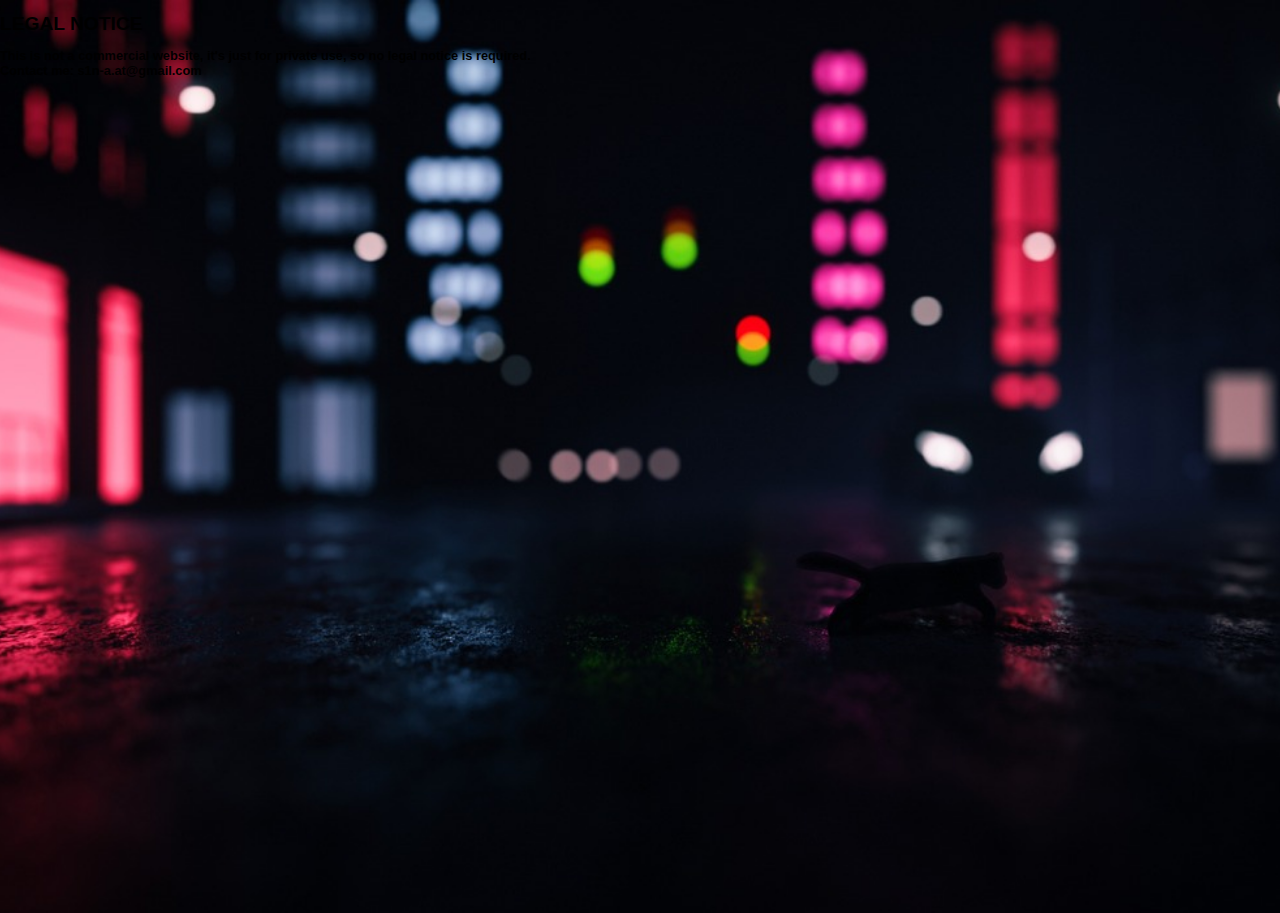
==== legalnotice.html @ e176a796 "Add files via upload" ====
<!DOCTYPE html>

<html lang="de">

    <head>
        <link href="style.css" rel="stylesheet">
        <title>s1n-a</title>
        <link href="favicon.jpg" rel="shortcut icon" type="image/x-icon" />
        <meta charset="UTF-8" />
        <meta name="viewport" content="width=device-width, initial-scale=1, maximum-scale=1, user-scalable=no">

<style>
::-webkit-scrollbar {
    width: 8px;
}

::-webkit-scrollbar-track {
    background-color: #070707; 
}

::-webkit-scrollbar-thumb {
    background-color: rgba(156, 156, 156, 0.2);
    border-radius: 30px;
    border: 1px solid transparent;
    background-clip: content-box;
}

    ::-webkit-scrollbar-thumb:hover {
        background-color: rgba(255, 255, 255, 0.5);
    }

body {
    padding: 0px;
    margin: 0px;
    background-repeat: no-repeat;
    background-position: center;
    height: 100vh;
    background-size: cover; 
    width: 100vw;
    cursor: grab;
    word-wrap: break-word;
    font-family: Arial, Helvetica, sans-serif;
}

h1 {
    font-size: 1.5vw;
}

h2 {
    font-size: 1vw;
}

@media (max-width: 700px) {


    h1 {
        font-size: 3vw;
    }

    h2 {
        font-size: 2vw;
    }

}

</style>

    </head>

    <body background="background.jpg">

        <main>
            <h1>LEGAL NOTICE</h1>
            <h2>
                This is not a commercial website, it's just for private use, so no legal notice is required.<br>
                Contact me: s1n-a.at@gmail.com
            </h2>
        </main>

    </body>

</html>
---- style.css ----
::-webkit-scrollbar {
    width: 8px;
}

::-webkit-scrollbar-track {
    background-color: #070707; 
}

::-webkit-scrollbar-thumb {
    background-color: rgba(156, 156, 156, 0.2);
    border-radius: 30px;
    border: 1px solid transparent;
    background-clip: content-box;
}

    ::-webkit-scrollbar-thumb:hover {
        background-color: rgba(255, 255, 255, 0.5);
    }

body {
    padding: 0px;
    margin: 0px;
    background-repeat: no-repeat;
    background-position: center;
    height: 100vh;
    background-size: cover; 
    width: 100vw;
    cursor: grab;
    word-wrap: break-word;
    font-family: Arial, Helvetica, sans-serif;
}

a {
    color: white;
}

.languages {
    font-size: 6vw;
    margin-top: 0;
    margin-left: -0.2vw;
    position: relative;
    background: none;
    border: none;
    color: white;
}

.languages figure{
    position: absolute;
    display: inline-block;
    z-index: 1;
    animation: wechseln 15s infinite;
}

.languages figure:last-of-type {
	position: relative;
}

.languages > figure figcaption {
	position: absolute;
	font-weight: bold;
	z-index: 2;
	color: white;
}

@keyframes wechseln {
	0% {
		opacity: 0;
	}
	20% {
		opacity: 1;
	}
	40% {
		opacity: 0;
	}
	60% {
		opacity: 0;
	}
	100% {
		opacity: 0;
	}
}

.languages figure:nth-of-type(2) {
	animation-delay: 3s;
	opacity: 0;
}

.languages figure:nth-of-type(3) {
	animation-delay: 6s;
	opacity: 0;
}

.languages figure:nth-of-type(4) {
	animation-delay: 9s;
	opacity: 0;
}

.languages figure:nth-of-type(5) {
	animation-delay: 12s;
	opacity: 0;
}

#about {
    border-top-right-radius: 30%;
    border-bottom-left-radius: 30%;
    color: white;
    background-color: rgba(0, 0, 0, 0.658);
    padding: 1vw;
    width: 40vw;
    margin-left: 10vw;
    margin-top: -20px;
    font-size: 1.5vw;
}

#points {
    margin-left: 10vw;
    margin-top: 5vw;
}

.point {
    margin-left: 1vw;
    margin-right: 1vw;
    padding: 1vw;
    background-color: rgba(0, 0, 0, 0.658);
    color: white;;
    font-size: 1vw;
}

#foot {
    position: absolute;
    color: white;
    background-color: black;
    padding: 1%;
    width: 96%;
    padding-left: 2%;
    padding-right: 2%;
    bottom: 0;
    font-size: 1vw;
}

.unten {
    float: left;
    padding-right: 3%;
}

#copyright {
    float: right;
}

@media (max-width: 700px) {
    body {
        height: 102vh; 
    }
    .languages {
        font-size: 8vw;
        margin-top: -2vw;
    }
    #about {
        margin-left: 35vw;
        margin-top: 12vw;
        font-size: 4vw;
        width: 70vw;
        margin-left: 12vw;
    }
    #points {
        margin-top: 9vw;
        margin-left: 15vw;
    }
    .point {
        font-size: 2.5vw;
    }
    #foot {
        font-size: 3vw;
    }
    #copyright {
        float: left;
    }

}
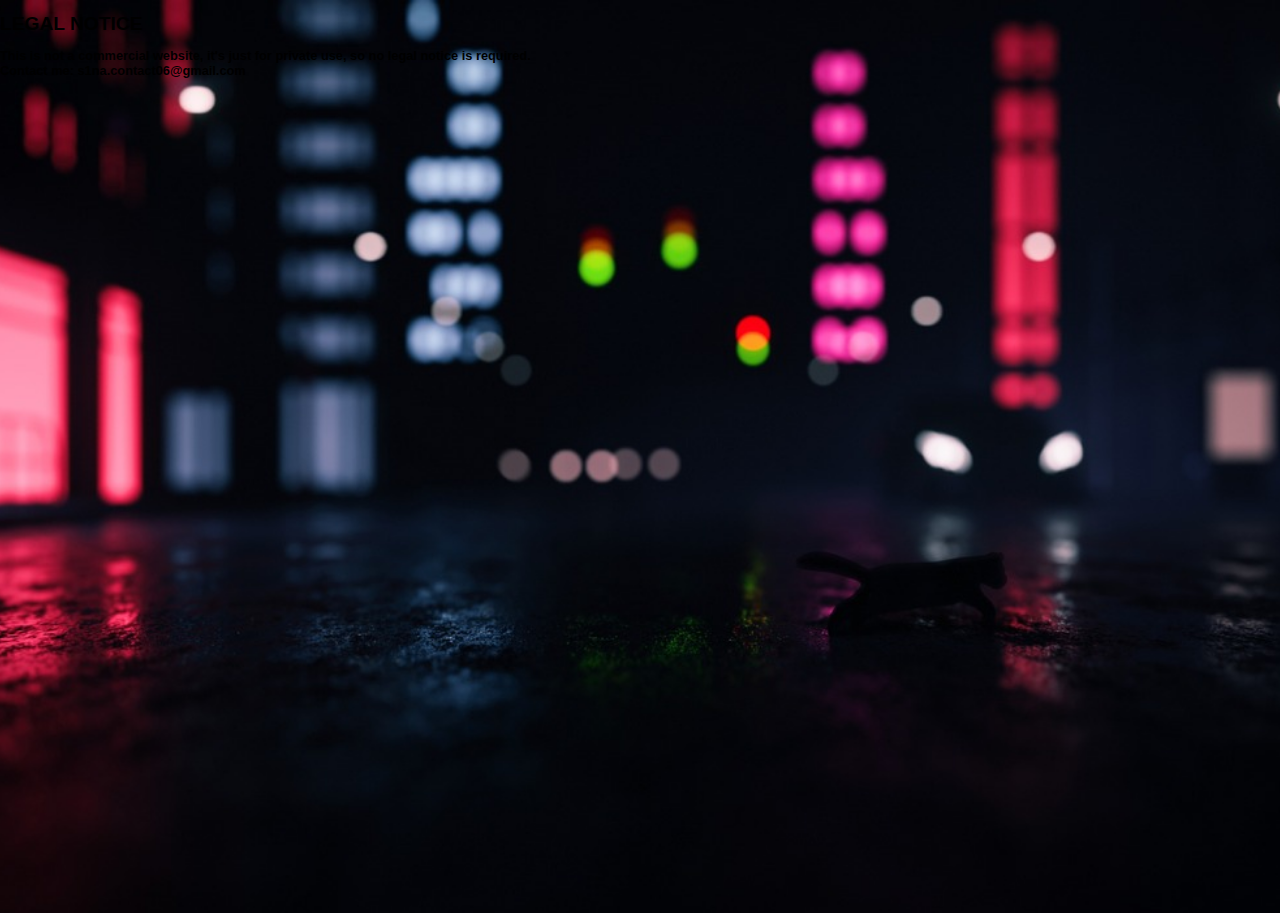
==== commit 1524c05f: "Update legalnotice.html" ====
--- a/legalnotice.html
+++ b/legalnotice.html
@@ -73,7 +73,7 @@
             <h1>LEGAL NOTICE</h1>
             <h2>
                 This is not a commercial website, it's just for private use, so no legal notice is required.<br>
-                Contact me: s1n-a.at@gmail.com
+                Contact me: s1na.contact06@gmail.com
             </h2>
         </main>
 
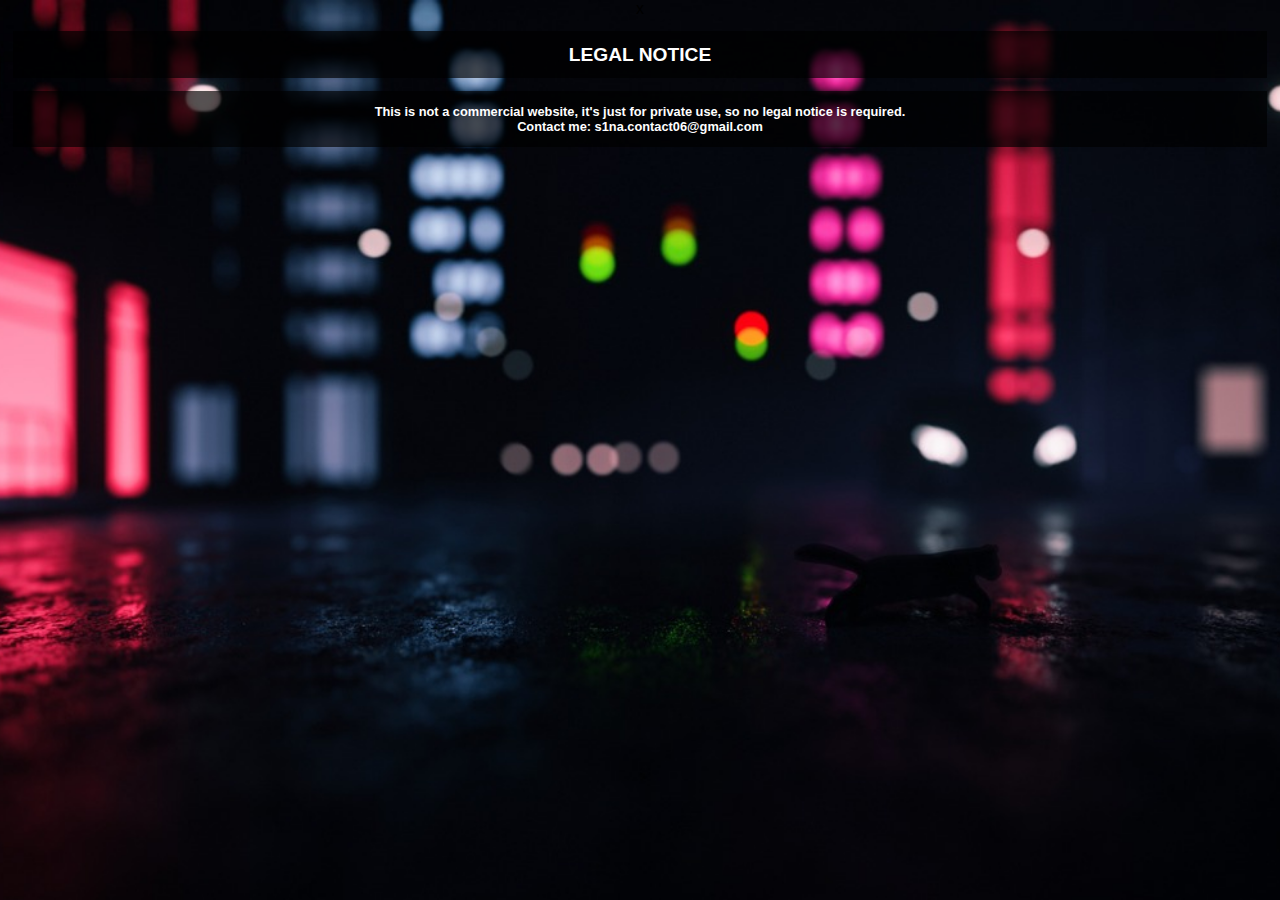
==== commit 589aa596: "Update legalnotice.html" ====
--- a/legalnotice.html
+++ b/legalnotice.html
@@ -44,11 +44,22 @@
 
 h1 {
     font-size: 1.5vw;
+    margin-left: 1vw;
+    margin-right: 1vw;
+    padding: 1vw;
+    background-color: rgba(0, 0, 0, 0.658);
+    color: white;;
 }
 
 h2 {
     font-size: 1vw;
+    margin-left: 1vw;
+    margin-right: 1vw;
+    padding: 1vw;
+    background-color: rgba(0, 0, 0, 0.658);
+    color: white;
 }
+
 
 @media (max-width: 700px) {
 
@@ -70,11 +81,13 @@
     <body background="background.jpg">
 
         <main>
+            <center>x
             <h1>LEGAL NOTICE</h1>
             <h2>
                 This is not a commercial website, it's just for private use, so no legal notice is required.<br>
                 Contact me: s1na.contact06@gmail.com
             </h2>
+            </center>
         </main>
 
     </body>
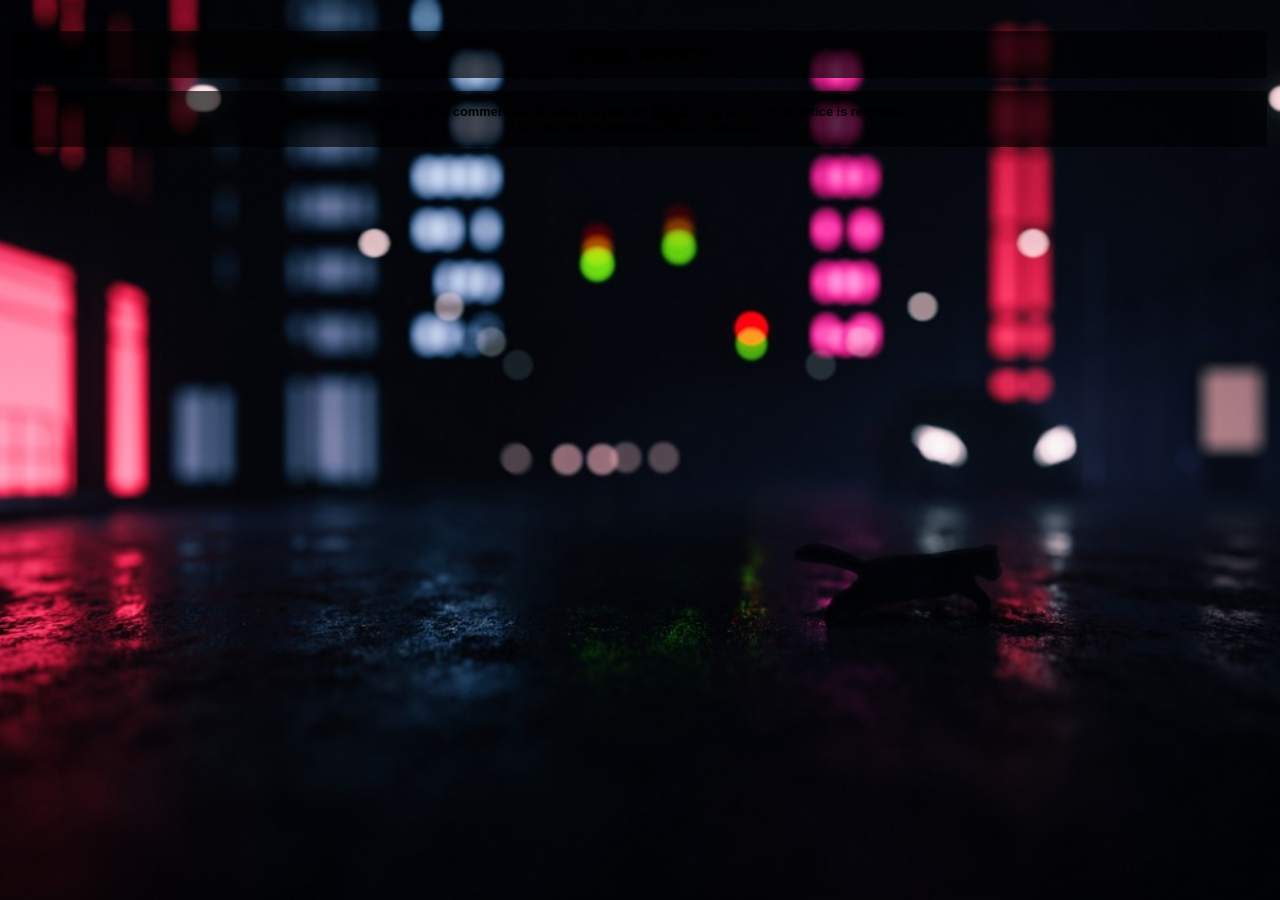
==== commit ef2e896c: "Update legalnotice.html" ====
--- a/legalnotice.html
+++ b/legalnotice.html
@@ -48,7 +48,6 @@
     margin-right: 1vw;
     padding: 1vw;
     background-color: rgba(0, 0, 0, 0.658);
-    color: white;;
 }
 
 h2 {
@@ -57,7 +56,6 @@
     margin-right: 1vw;
     padding: 1vw;
     background-color: rgba(0, 0, 0, 0.658);
-    color: white;
 }
 
 
--- a/style.css
+++ b/style.css
@@ -147,7 +147,7 @@
     float: right;
 }
 
-@media (max-width: 700px) {
+@media (max-width: 650px) {
     body {
         height: 102vh; 
     }
@@ -157,10 +157,12 @@
     }
     #about {
         margin-left: 35vw;
-        margin-top: 12vw;
         font-size: 4vw;
-        width: 70vw;
-        margin-left: 12vw;
+    	width: 100%;
+        margin-left: 0;
+        margin-right: 0;
+        border-radius: 0;
+
     }
     #points {
         margin-top: 9vw;
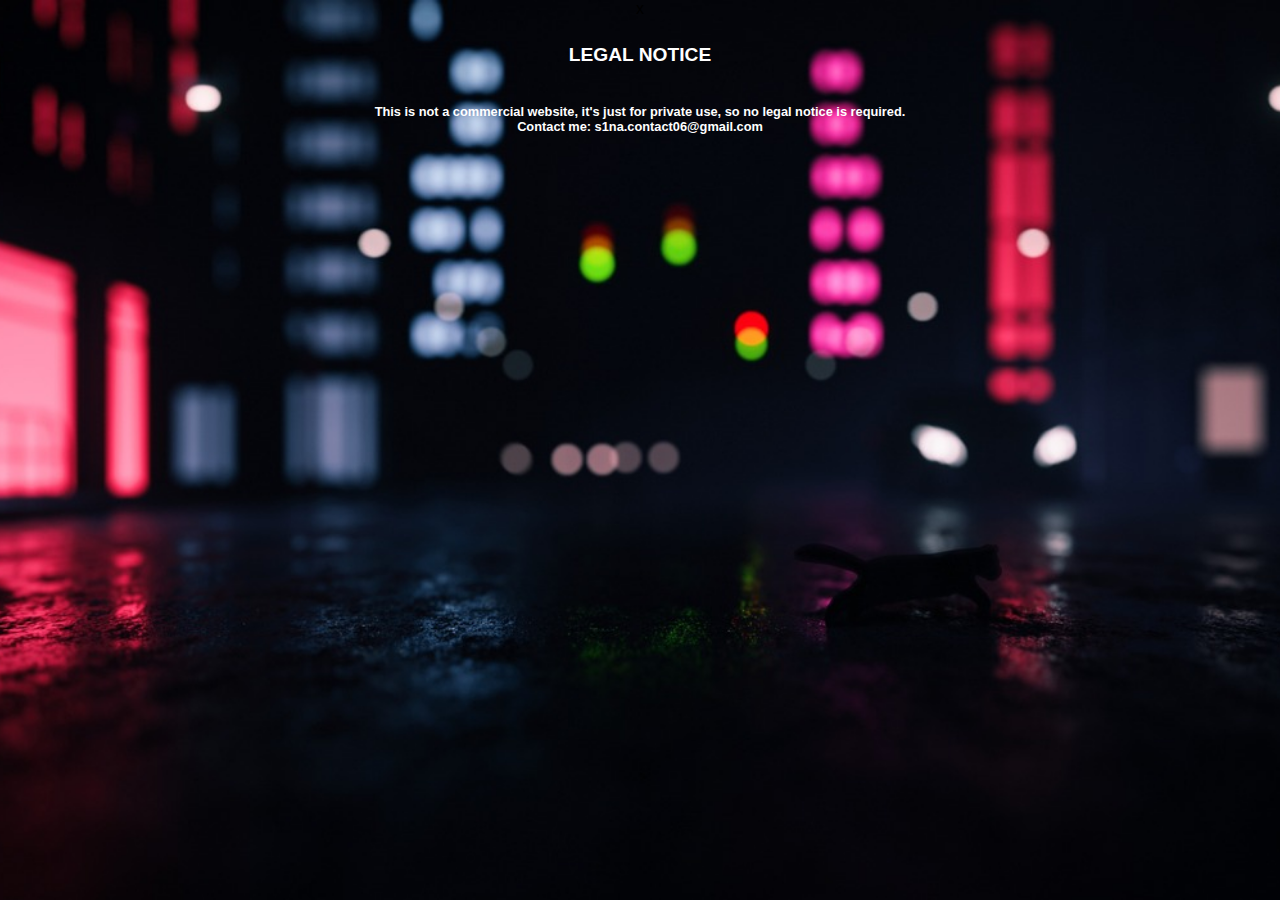
==== commit 5115a727: "Update legalnotice.html" ====
--- a/legalnotice.html
+++ b/legalnotice.html
@@ -47,7 +47,7 @@
     margin-left: 1vw;
     margin-right: 1vw;
     padding: 1vw;
-    background-color: rgba(0, 0, 0, 0.658);
+    color: white;
 }
 
 h2 {
@@ -55,7 +55,7 @@
     margin-left: 1vw;
     margin-right: 1vw;
     padding: 1vw;
-    background-color: rgba(0, 0, 0, 0.658);
+    color: white;
 }
 
 
